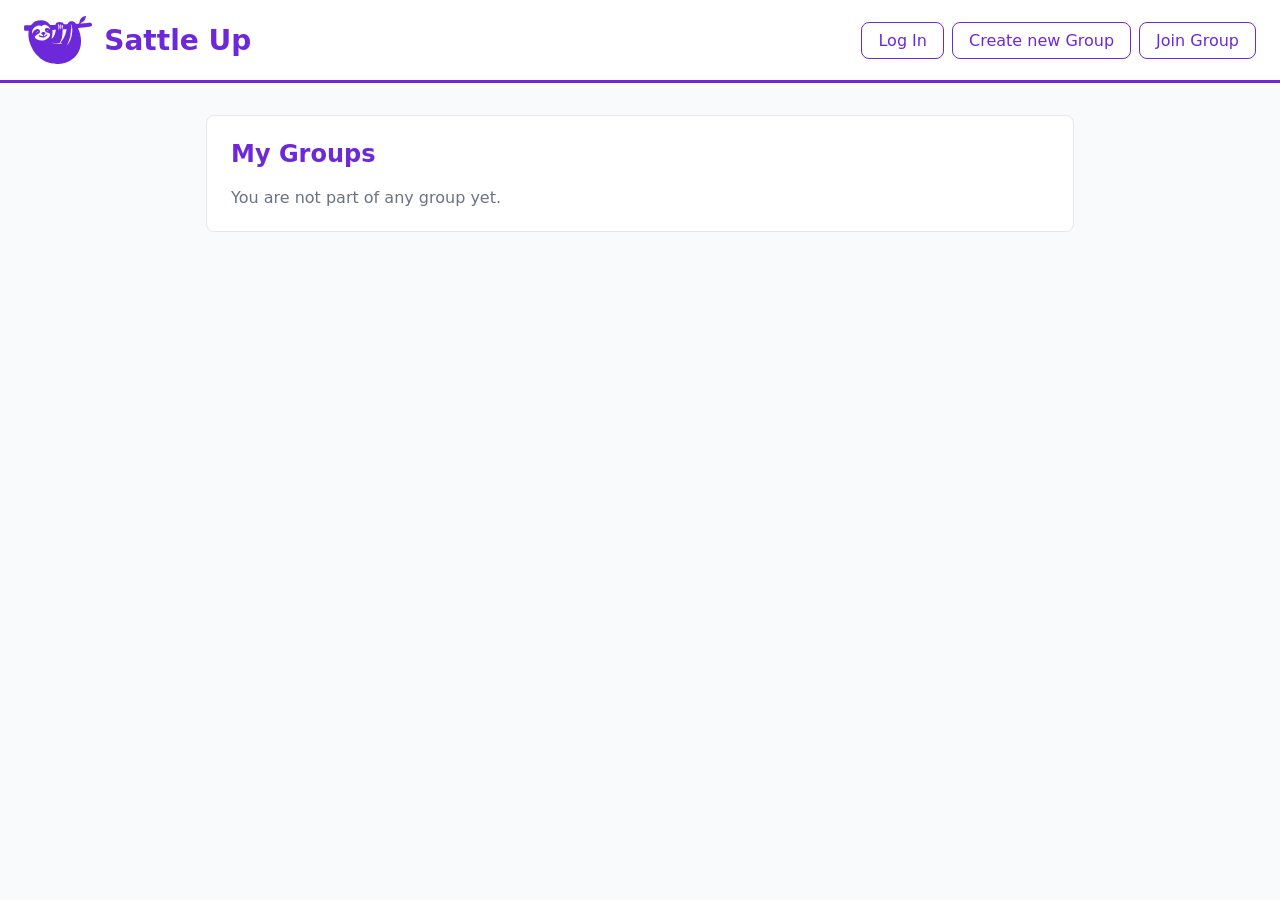
==== index.html @ fe27c217 "Add start page with logo, menu and groups area Co-Authored-By: Claude Opus 5.5 <noreply@anthropic.co" ====
<!DOCTYPE html>
<html lang="en">
<head>
  <meta charset="UTF-8">
  <meta name="viewport" content="width=device-width, initial-scale=1.0">
  <title>Sattle Up</title>
  <link rel="icon" type="image/svg+xml" href="resources/images/napttr_logo.svg">
  <link rel="stylesheet" href="styles/main.css">
</head>
<body>
  <header class="site-header">
    <a class="brand" href="index.html">
      <img class="brand-logo" src="resources/images/napttr_logo.svg" alt="Sattle Up logo">
      <span class="brand-name">Sattle Up</span>
    </a>
    <nav class="main-nav" aria-label="Main">
      <a href="login.html">Log In</a>
      <a href="create-group.html">Create new Group</a>
      <a href="join-group.html">Join Group</a>
    </nav>
  </header>

  <main class="content">
    <section class="groups" aria-labelledby="groups-title">
      <h2 id="groups-title">My Groups</h2>
      <!-- Groups will be inserted as <li> elements here later. Keep the <ul> otherwise empty so the empty-state text shows. -->
      <ul id="group-list" class="group-list"></ul>
      <p class="empty-state">You are not part of any group yet.</p>
    </section>
  </main>
</body>
</html>
---- styles/main.css ----
:root {
  --accent: #6d28d9;
  --accent-dark: #5b21b6;
  --accent-light: #ede9fe;
  --text: #1f2937;
  --muted: #6b7280;
  --bg: #f9fafb;
  --surface: #ffffff;
  --border: #e5e7eb;
  --radius: 8px;
}

* {
  box-sizing: border-box;
}

body {
  margin: 0;
  font-family: system-ui, -apple-system, "Segoe UI", Roboto, sans-serif;
  color: var(--text);
  background: var(--bg);
}

/* Header */
.site-header {
  display: flex;
  flex-wrap: wrap;
  align-items: center;
  justify-content: space-between;
  gap: 1rem;
  padding: 1rem 1.5rem;
  background: var(--surface);
  border-bottom: 3px solid var(--accent);
}

.brand {
  display: flex;
  align-items: center;
  gap: 0.75rem;
  text-decoration: none;
  color: var(--accent);
}

.brand-logo {
  height: 48px;
  width: auto;
}

.brand-name {
  font-size: 1.75rem;
  font-weight: 700;
}

/* Navigation */
.main-nav {
  display: flex;
  flex-wrap: wrap;
  gap: 0.5rem;
}

.main-nav a {
  padding: 0.5rem 1rem;
  border: 1px solid var(--accent);
  border-radius: var(--radius);
  color: var(--accent);
  text-decoration: none;
  font-weight: 500;
  transition: background 0.15s, color 0.15s;
}

.main-nav a:hover,
.main-nav a:focus-visible {
  background: var(--accent);
  color: #fff;
}

/* Main content */
.content {
  max-width: 900px;
  margin: 2rem auto;
  padding: 0 1rem;
}

.groups {
  padding: 1.5rem;
  background: var(--surface);
  border: 1px solid var(--border);
  border-radius: var(--radius);
}

.groups h2 {
  margin-top: 0;
  color: var(--accent);
}

.group-list {
  list-style: none;
  margin: 0;
  padding: 0;
  display: grid;
  grid-template-columns: repeat(auto-fill, minmax(200px, 1fr));
  gap: 1rem;
}

.group-list li {
  padding: 1rem;
  background: var(--accent-light);
  border-left: 4px solid var(--accent);
  border-radius: var(--radius);
}

.empty-state {
  margin: 0;
  color: var(--muted);
}

/* Hide the empty-state text as soon as a group is listed */
.group-list:not(:empty) + .empty-state {
  display: none;
}

.group-list:empty {
  display: none;
}
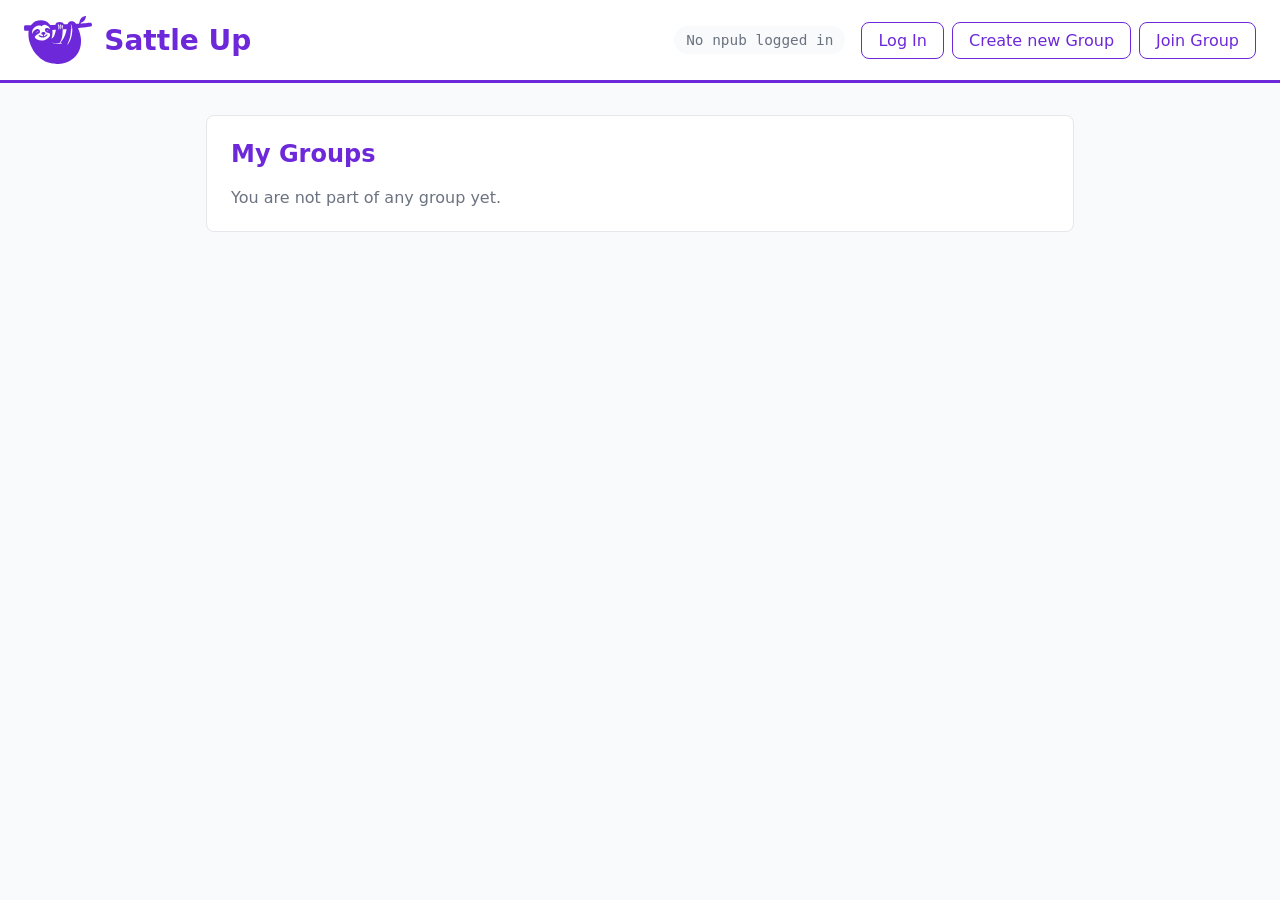
==== commit 2fc26623: "Add login page with nsec storage and npub header label Co-Authored-By: Claude Opus 5.5 <noreply@anth" ====
--- a/index.html
+++ b/index.html
@@ -6,6 +6,8 @@
   <title>Sattle Up</title>
   <link rel="icon" type="image/svg+xml" href="resources/images/napttr_logo.svg">
   <link rel="stylesheet" href="styles/main.css">
+  <script src="vendor/nostr-tools/nostr.bundle.js"></script>
+  <script src="scripts/auth.js"></script>
 </head>
 <body>
   <header class="site-header">
@@ -13,6 +15,7 @@
       <img class="brand-logo" src="resources/images/napttr_logo.svg" alt="Sattle Up logo">
       <span class="brand-name">Sattle Up</span>
     </a>
+    <span id="npub-label" class="npub-label">No npub logged in</span>
     <nav class="main-nav" aria-label="Main">
       <a href="login.html">Log In</a>
       <a href="create-group.html">Create new Group</a>
@@ -21,7 +24,7 @@
   </header>
 
   <main class="content">
-    <section class="groups" aria-labelledby="groups-title">
+    <section class="card" aria-labelledby="groups-title">
       <h2 id="groups-title">My Groups</h2>
       <!-- Groups will be inserted as <li> elements here later. Keep the <ul> otherwise empty so the empty-state text shows. -->
       <ul id="group-list" class="group-list"></ul>
--- a/styles/main.css
+++ b/styles/main.css
@@ -34,6 +34,7 @@
 }
 
 .brand {
+  margin-right: auto;
   display: flex;
   align-items: center;
   gap: 0.75rem;
@@ -81,14 +82,14 @@
   padding: 0 1rem;
 }
 
-.groups {
+.card {
   padding: 1.5rem;
   background: var(--surface);
   border: 1px solid var(--border);
   border-radius: var(--radius);
 }
 
-.groups h2 {
+.card h2 {
   margin-top: 0;
   color: var(--accent);
 }
@@ -122,3 +123,86 @@
 .group-list:empty {
   display: none;
 }
+
+/* Logged-in npub label in the header */
+.npub-label {
+  padding: 0.35rem 0.75rem;
+  border-radius: 999px;
+  background: var(--bg);
+  color: var(--muted);
+  font-family: ui-monospace, Menlo, Consolas, monospace;
+  font-size: 0.9rem;
+}
+
+.npub-label.logged-in {
+  background: var(--accent-light);
+  color: var(--accent-dark);
+}
+
+/* Login form */
+.login-form {
+  display: flex;
+  flex-direction: column;
+  gap: 0.75rem;
+  max-width: 480px;
+}
+
+.hint {
+  color: var(--muted);
+  font-size: 0.9rem;
+}
+
+.login-form input[type="password"],
+.login-form input[type="text"] {
+  padding: 0.6rem 0.75rem;
+  border: 1px solid var(--border);
+  border-radius: var(--radius);
+  font: inherit;
+  font-family: ui-monospace, Menlo, Consolas, monospace;
+}
+
+.login-form input:focus {
+  outline: 2px solid var(--accent);
+  outline-offset: 1px;
+}
+
+.show-toggle {
+  font-size: 0.9rem;
+  color: var(--muted);
+}
+
+.form-actions {
+  display: flex;
+  align-items: center;
+  gap: 1rem;
+}
+
+.button {
+  padding: 0.6rem 1.5rem;
+  border: none;
+  border-radius: var(--radius);
+  background: var(--accent);
+  color: #fff;
+  font: inherit;
+  font-weight: 500;
+  cursor: pointer;
+}
+
+.button:hover,
+.button:focus-visible {
+  background: var(--accent-dark);
+}
+
+.link {
+  color: var(--accent);
+}
+
+.message {
+  margin: 0;
+  min-height: 1.2em;
+  color: var(--accent-dark);
+}
+
+.message.error {
+  color: #b91c1c;
+}
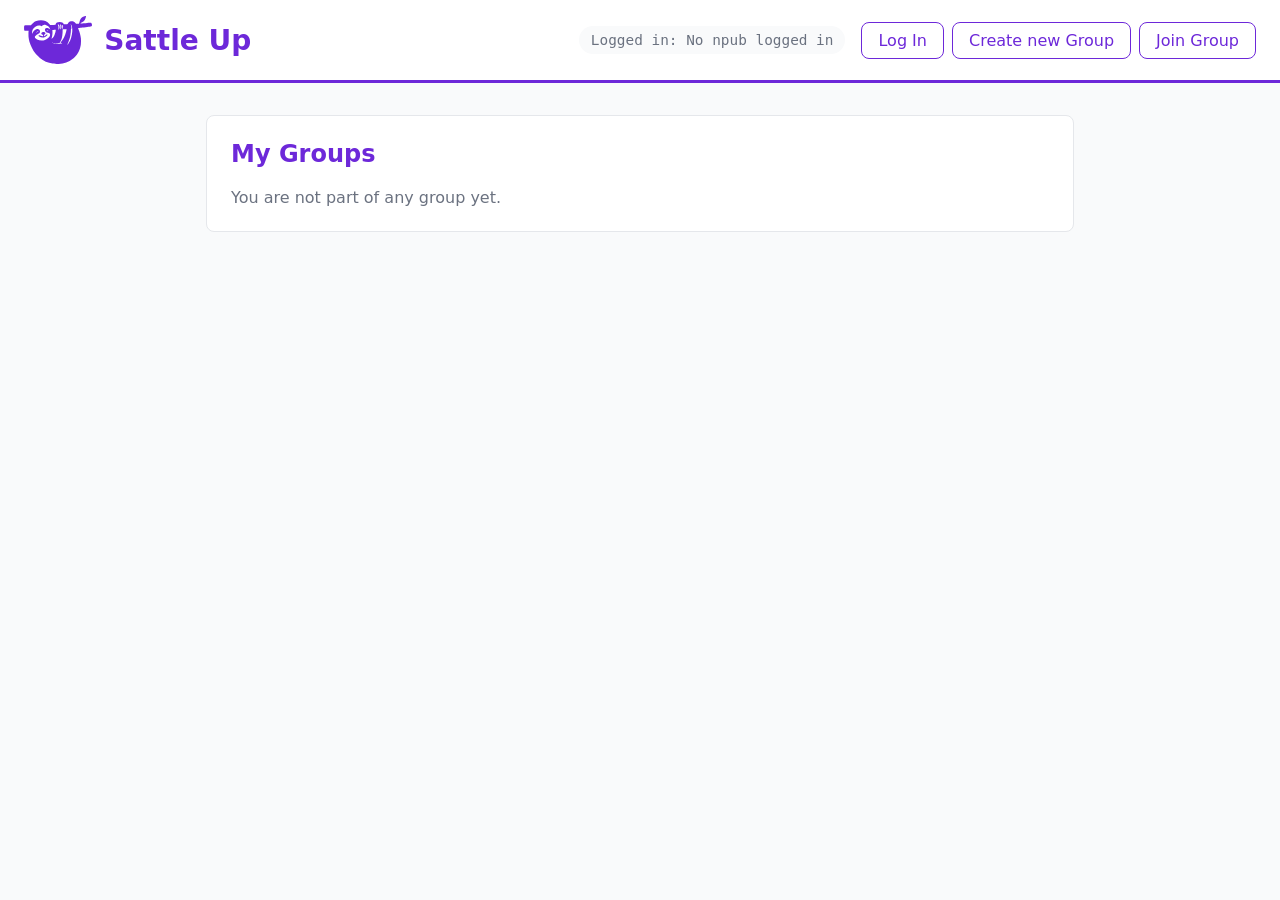
==== commit 6843fa6e: "Prefix npub header label with "Logged in: " Co-Authored-By: Claude Opus 5.5 <noreply@anthropic.com> " ====
--- a/index.html
+++ b/index.html
@@ -15,7 +15,7 @@
       <img class="brand-logo" src="resources/images/napttr_logo.svg" alt="Sattle Up logo">
       <span class="brand-name">Sattle Up</span>
     </a>
-    <span id="npub-label" class="npub-label">No npub logged in</span>
+    <span id="npub-label" class="npub-label">Logged in: No npub logged in</span>
     <nav class="main-nav" aria-label="Main">
       <a href="login.html">Log In</a>
       <a href="create-group.html">Create new Group</a>
--- a/styles/main.css
+++ b/styles/main.css
@@ -148,8 +148,13 @@
 }
 
 .hint {
+  margin: 0;
   color: var(--muted);
   font-size: 0.9rem;
+}
+
+.hint a {
+  color: var(--accent);
 }
 
 .login-form input[type="password"],
